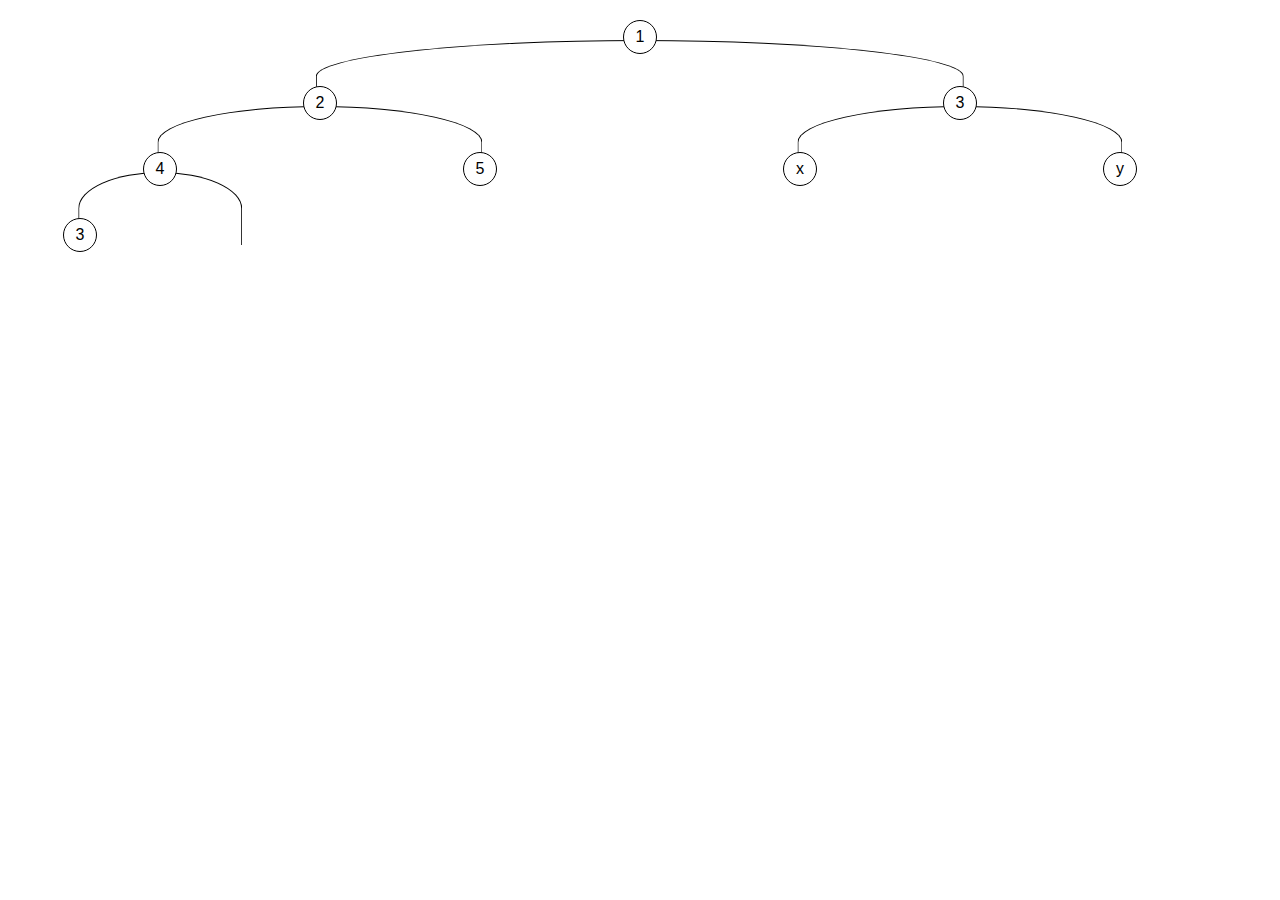
==== index.html @ e1df21e1 "first commit" ====
<!DOCTYPE html>
<html>
<head>
    <style>
        html, 
body {
  margin: 0; padding: 0;
  font: 16px sans-serif;
}

.node {
  position: relative;
  flex: 1 1 45%;
  text-align: center; line-height: 2em;
}
.node:before {
  content: '';
  display: block;
  width: 50.5%; height: calc(40px + 2em);
  position: absolute; top: 0; left: 50%;
  transform: translate(-50%, 20px);
  border: 1px solid #000; border-bottom: none;
  z-index: -1;
  border-radius: 100% 100% 0 0;
}
.node.leaf:before { border: none; }
body > .node { width: 100%; margin-top: 20px; }

.node .container {
  display: flex;
  flex-wrap: nowrap; justify-content: center;
  margin: 2em 0;
}

.node > span {
  display: inline-block;
  width: 2em; height: 2em;
  background-color: #fff;
  border: 1px solid #000; border-radius: 50%;
}
    </style>

</head>
<body>
    
    <script type="text/javascript">
        const $d = document;

function addNodeFromObj(obj, parentEl = $d.body) {
  let el = $d.createElement('div');
  el.classList.add('node');
  if (!obj) {
    el.classList.add('leaf');
    parentEl.appendChild(el);
    return;
  }
  el.insertAdjacentHTML('beforeend', `
    <span class="name">${obj.name}</span><div class="container"></div>
  `);
  parentEl.appendChild(el);
  if (obj.left || obj.right) {
    el = el.querySelector('.container');
    addNodeFromObj(obj.left, el);
    addNodeFromObj(obj.right, el);
  }
  else
    el.classList.add('leaf');
}

let tree = {
  name: '1',
  left: {
    name: '2',
    left : { name: '4' ,
        left : {name: '3'}
    },
    right: { name: '5' }
  },
  right: {
    name: '3',
    left : { name: 'x' },
    right: { name: 'y' }
  }
};
addNodeFromObj(tree);
    </script>
</body>
</html>
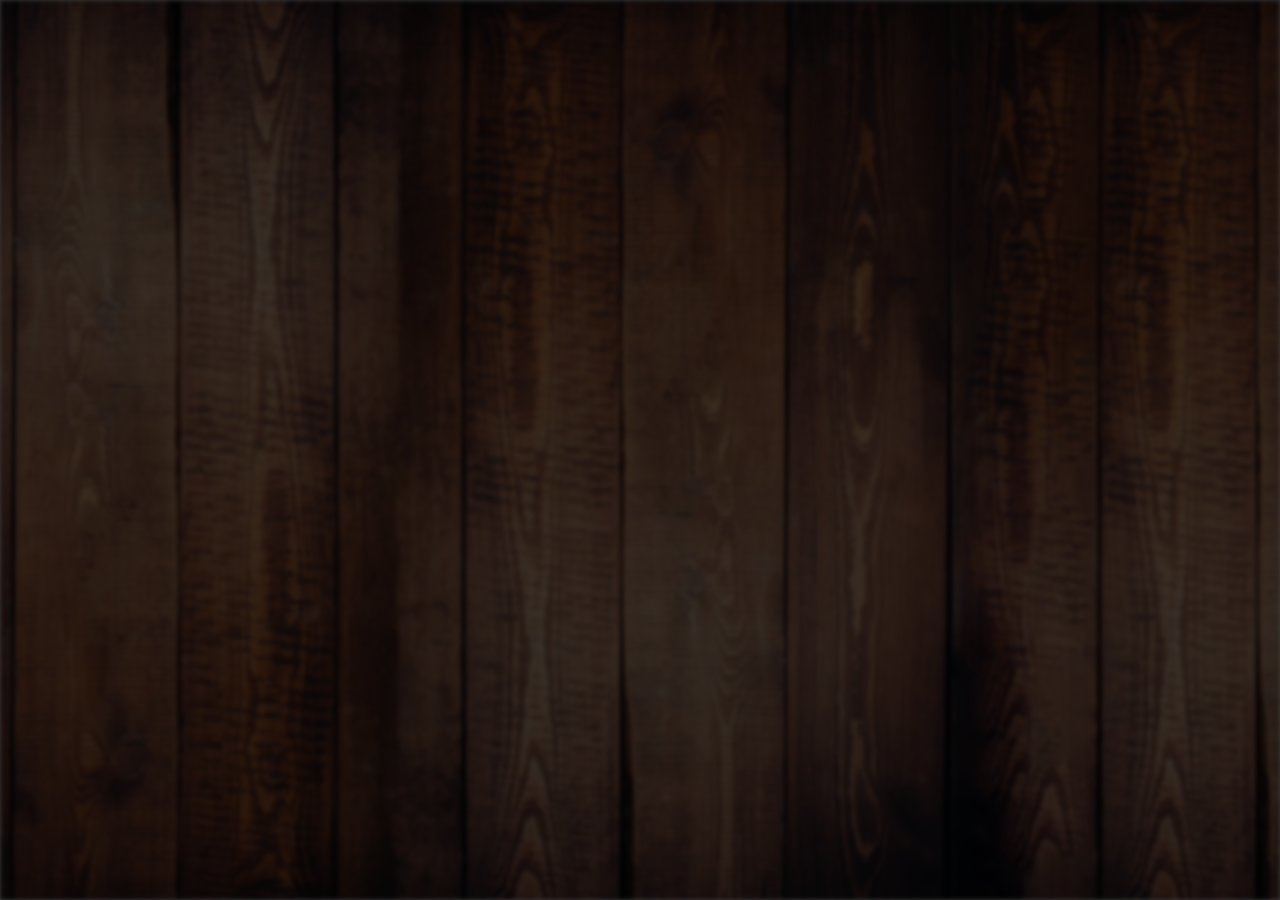
==== commit 0f5e6a10: "add theory" ====
--- a/index.html
+++ b/index.html
@@ -1,89 +1,135 @@
+<!doctype html>
 
-<!DOCTYPE html>
-<html>
-<head>
-    <style>
-        html, 
-body {
-  margin: 0; padding: 0;
-  font: 16px sans-serif;
-}
+<html lang="en">
+   
+   
+    <head>
+       
+       
+        <!-- META -->
+        <meta charset="utf-8">
+        <meta name="robots" content="noodp">
+        <meta name="viewport" content="width=device-width, initial-scale=1, maximum-scale=1, user-scalable=no">
+       
+        <!-- PAGE TITLE -->
+        <title>НИР-main</title>
+       
+        <!-- FAVICON -->
+        <link rel="shortcut icon" href="img/favicon.png">
+       
+        <!-- FONTS -->
+        <link href="https://fonts.googleapis.com/css?family=Poppins:300,400,500,600,700&amp;subset=latin-ext" rel="stylesheet">
+       
+        <!-- STYLESHEETS -->
+        <link rel="stylesheet" type="text/css" href="css/plugins.css">
+        <link rel="stylesheet" type="text/css" href="css/main.css">
+        
+        
+    </head>
 
-.node {
-  position: relative;
-  flex: 1 1 45%;
-  text-align: center; line-height: 2em;
-}
-.node:before {
-  content: '';
-  display: block;
-  width: 50.5%; height: calc(40px + 2em);
-  position: absolute; top: 0; left: 50%;
-  transform: translate(-50%, 20px);
-  border: 1px solid #000; border-bottom: none;
-  z-index: -1;
-  border-radius: 100% 100% 0 0;
-}
-.node.leaf:before { border: none; }
-body > .node { width: 100%; margin-top: 20px; }
+   
+    <body>
+    
+       
+        <!-- PRELOADER -->
+        <div class="preloader">
+           
+            <div class="spinner"></div>
+            
+        </div>
+        <!-- /PRELOADER -->
+    
+        
+        <!-- IMAGE CONTAINER -->
+        <div class="image-container">
+           
+            <div class="background-img"></div>
+            <div class="filter"></div>
 
-.node .container {
-  display: flex;
-  flex-wrap: nowrap; justify-content: center;
-  margin: 2em 0;
-}
+        </div>
+        <!-- /IMAGE CONTAINER -->
 
-.node > span {
-  display: inline-block;
-  width: 2em; height: 2em;
-  background-color: #fff;
-  border: 1px solid #000; border-radius: 50%;
-}
-    </style>
 
-</head>
-<body>
+        <!-- CONTENT AREA -->
+        <div class="content-area">
+
+
+            <!-- CONTENT AREA INNER --> 
+            <div class="content-area-inner">
+
+
+                <!-- INTRO -->
+                <section id="intro">
+
+
+                    <!-- CONTAINER MID -->
+                    <div class="container-mid">
+
+                       
+                        <!-- ANIMATION CONTAINER -->
+                        <div class="animation-container animation-fade-right" data-animation-delay="0">
+                        
+                            <h1>Выбери бинарное дерево, которое тебе интересно понять.</h1>
+                        
+                        </div>
+                        <!-- /ANIMATION CONTAINER -->
+                        
+                        
+                        <!-- ANIMATION CONTAINER -->
+                        <div class="animation-container animation-fade-right" data-animation-delay="200">
+                           
+                            <a href="2.html">Бинарное дерево поиска</a>
+                            <a href="3.html">AVL - дерево</a>
+                            <a href="4.html">Красночерное дерево</a>
+                            
+                        </div>
+                        <!-- /ANIMATION CONTAINER -->
+
+
+                    </div>
+                    <!-- /CONTAINER MID -->
+
+
+                </section>
+                <!-- /INTRO -->
+
+
+               
+                
+                <!-- <section id="footer">
+                
+                   
+                    <ul class="social-icons scroll-animated">
+                       
+                       
+                        <li><a href="#"><i class="fa fa-facebook" aria-hidden="true"></i><i class="fa fa-facebook" aria-hidden="true"></i></a></li>
+                        <li><a href="#"><i class="fa fa-twitter" aria-hidden="true"></i><i class="fa fa-twitter" aria-hidden="true"></i></a></li>
+                        <li><a href="#"><i class="fa fa-google-plus" aria-hidden="true"></i><i class="fa fa-google-plus" aria-hidden="true"></i></a></li>
+                        <li><a href="#"><i class="fa fa-linkedin" aria-hidden="true"></i><i class="fa fa-linkedin" aria-hidden="true"></i></a></li>
+                        
+                        
+                    </ul>
+                    
+
+                  
+
+                </section> -->
+
+            </div>
+            <!-- /CONTENT AREA INNER -->
+
+
+        </div>
+        <!-- /CONTENT AREA -->
+        
+        
+        <!-- JAVASCRIPTS -->
+        <script type="text/javascript" src="js/plugins.js"></script>
+        <script type="text/javascript" src="js/main.js"></script>
+        
+   
+   
+    </body> 
     
-    <script type="text/javascript">
-        const $d = document;
-
-function addNodeFromObj(obj, parentEl = $d.body) {
-  let el = $d.createElement('div');
-  el.classList.add('node');
-  if (!obj) {
-    el.classList.add('leaf');
-    parentEl.appendChild(el);
-    return;
-  }
-  el.insertAdjacentHTML('beforeend', `
-    <span class="name">${obj.name}</span><div class="container"></div>
-  `);
-  parentEl.appendChild(el);
-  if (obj.left || obj.right) {
-    el = el.querySelector('.container');
-    addNodeFromObj(obj.left, el);
-    addNodeFromObj(obj.right, el);
-  }
-  else
-    el.classList.add('leaf');
-}
-
-let tree = {
-  name: '1',
-  left: {
-    name: '2',
-    left : { name: '4' ,
-        left : {name: '3'}
-    },
-    right: { name: '5' }
-  },
-  right: {
-    name: '3',
-    left : { name: 'x' },
-    right: { name: 'y' }
-  }
-};
-addNodeFromObj(tree);
-    </script>
-</body>
+    
 </html>--- a/css/main.css
+++ b/css/main.css
@@ -0,0 +1,1439 @@
+/******************************************************************
+
+
+	------------------------
+	-- TABLE OF CONTENTS --
+	------------------------
+	
+	--  01. Basic
+	--  02. Preloader
+    --  03. Image Container
+    --  04. Content Area
+    --  05. Content Area --> Intro
+    --  06. Content Area --> About
+    --  07. Content Area --> Service
+    --  08. Content Area --> Work
+    --  09. Content Area --> Contact
+    --  10. Content Area --> Footer
+ 
+ 
+ ******************************************************************/
+
+
+
+
+/** 1. Basic
+*******************************************************************/
+
+html
+{
+    font-size: 10px;
+}
+
+body
+{
+    font-family: 'Poppins', sans-serif;
+    font-weight: 300;
+    font-style: normal;
+
+    color: #fff;
+    background: #fff;
+
+    -webkit-font-smoothing: antialiased;
+}
+
+h1,
+h2,
+h3,
+h4,
+h5,
+h6
+{
+    font-weight: normal;
+
+    letter-spacing: .02em;
+
+    color: #fff;
+}
+
+h1
+{
+    font-size: 7.2rem;
+}
+
+h2
+{
+    font-size: 3.9rem;
+}
+
+h3
+{
+    font-size: 3.4rem;
+}
+
+h4
+{
+    font-size: 2.9rem;
+}
+
+h5
+{
+    font-size: 2.3rem;
+}
+
+h6
+{
+    font-size: 1.9rem;
+}
+
+p
+{
+    font-size: 1.8rem;
+    line-height: 1.7em;
+}
+
+a,
+a:hover,
+a:focus
+{
+    cursor: pointer;
+    -webkit-transition: all 300ms ease;
+         -o-transition: all 300ms ease;
+            transition: all 300ms ease;
+    text-decoration: none;
+
+    color: #fff;
+}
+
+button
+{
+    border: 2px solid #fff;
+    background: none;
+}
+
+.btn-primary,
+.btn-primary:hover,
+.btn-primary:focus,
+.btn-primary:active
+{
+    border-color: #fff !important;
+    outline: none !important;
+    background: none !important;
+    -webkit-box-shadow: none;
+            box-shadow: none;
+}
+
+@media (max-width:600px)
+{
+    html
+    {
+        font-size: 8px;
+    }
+}
+
+@media (max-width:500px)
+{
+    html
+    {
+        font-size: 7px;
+    }
+}
+
+
+
+/** 2. Preloader
+*******************************************************************/
+
+.preloader
+{
+    position: fixed;
+    z-index: 100000;
+    top: 0;
+    right: 0;
+
+    overflow: hidden;
+
+    width: 100%;
+    height: 100%;
+
+    background: #fff;
+}
+
+.preloader.hide-preloader
+{
+    width: 0;
+
+    -webkit-transition: .7s ease .3s;
+         -o-transition: .7s ease .3s;
+            transition: .7s ease .3s;
+}
+
+.preloader .spinner
+{
+    position: absolute;
+    top: 50%;
+    left: 50%;
+
+    display: block;
+
+    width: 50px;
+    height: 50px;
+    margin-top: -25px;
+    margin-left: -25px;
+
+    -webkit-animation: spinner-pulse .6s infinite ease-in-out;
+            animation: spinner-pulse .6s infinite ease-in-out;
+    text-align: center;
+
+    opacity: 1;
+    border-radius: 100%;
+    background-color: #111;
+}
+
+.preloader.hide-preloader .spinner
+{
+    -webkit-transition: .3s ease;
+         -o-transition: .3s ease;
+            transition: .3s ease;
+
+    opacity: 0;
+}
+
+@-webkit-keyframes spinner-pulse
+{
+    0%
+    {
+        -webkit-transform: scale(0);
+    }
+    100%
+    {
+        -webkit-transform: scale(1.0);
+
+        opacity: 0;
+    }
+}
+
+@keyframes spinner-pulse
+{
+    0%
+    {
+        -webkit-transform: scale(0);
+                transform: scale(0);
+    }
+    100%
+    {
+        -webkit-transform: scale(1.0);
+                transform: scale(1.0);
+
+        opacity: 0;
+    }
+}
+
+
+
+/** 3. Image Container
+*******************************************************************/
+
+.image-container
+{
+    position: fixed;
+    z-index: -1;
+    top: 0;
+    left: 0;
+
+    width: 100%;
+    height: 100%;
+}
+
+.image-container .background-img
+{
+    position: absolute;
+    z-index: 1;
+    top: 0;
+    left: 0;
+
+    width: 100%;
+    height: 100%;
+
+    -webkit-transition: opacity 1s ease;
+         -o-transition: opacity 1s ease;
+            transition: opacity 1s ease;
+    background-color:   rgba(0,0,0,1);
+    background: url(../img/background.jpg);
+    filter: blur(2px);
+    background-repeat: no-repeat;
+    background-size: cover;
+}
+
+.image-container .filter
+{
+    position: absolute;
+    z-index: 1;
+    top: 0;
+    left: 0;
+
+    width: 100%;
+    height: 100%;
+
+    -webkit-transition: opacity 1s ease;
+         -o-transition: opacity 1s ease;
+            transition: opacity 1s ease;
+    background-color:   rgba(0,0,0,0.75);
+    background-repeat: no-repeat;
+    background-size: cover;
+    z-index: 2;
+}
+
+
+/** 4. Content Area
+*******************************************************************/
+
+.content-area
+{
+    position: relative;
+    left: 0;
+
+    width: 100%;
+}
+
+.content-area .content-area-inner
+{
+    position: relative;
+
+    width: 100%;
+    padding: 0 20px;
+    overflow-x: hidden;
+}
+
+.content-area .content-area-inner section
+{
+    max-width: 1000px;
+    margin: 0 auto 20vh auto;
+}
+
+.content-area .content-area-inner section:last-child
+{
+    margin-bottom: 10vh;
+}
+
+.content-area .content-area-inner section h3.headline
+{
+    margin-bottom: 1.4em;
+}
+
+
+
+/** 5. Content Area --> Intro
+*******************************************************************/
+
+#intro
+{
+    position: relative;
+
+    height: 100vh;
+    margin-bottom: 0;
+
+    text-align: center;
+}
+
+#intro .container-mid
+{
+    position: absolute;
+    top: 50%;
+
+    width: 100%;
+
+    -webkit-transform: translateY(-50%);
+        -ms-transform: translateY(-50%);
+            transform: translateY(-50%);
+}
+
+#intro .container-mid h1
+{
+    font-weight: 450;
+    margin-bottom: .6em;
+    color: #dbce9e;
+    font-family: -apple-system, BlinkMacSystemFont, 'Segoe UI', Roboto, Oxygen, Ubuntu, Cantarell, 'Open Sans', 'Helvetica Neue', sans-serif;
+}
+
+#intro .container-mid a
+{
+    font-size: 3rem;
+    line-height: 2.92em;
+    padding: 0 10px 0 10px;
+    text-shadow: 1px 0 1px #000;
+    position: relative;
+    color: #e5e4d8;
+    display: inline-block;
+    overflow: hidden;
+
+    -webkit-transition: .2s ease;
+         -o-transition: .2s ease;
+            transition: .2s ease;
+    letter-spacing: .04em;
+    font-family: -apple-system, BlinkMacSystemFont, 'Segoe UI', Roboto, Oxygen, Ubuntu, Cantarell, 'Open Sans', 'Helvetica Neue', sans-serif;   
+    border-radius: 100px;
+}
+
+#intro .container-mid a .circle
+{
+    font-size: 1em;
+    line-height: 5.7rem;
+
+    position: relative;
+
+    display: inline-block;
+    overflow: hidden;
+
+    width: 5.7rem;
+    height: 5.7rem;
+    margin-left: 1em;
+
+    vertical-align: middle;
+
+    border: 3px solid #fff;
+    border-radius: 100%;
+}
+
+#intro .container-mid a .circle i
+{
+    position: absolute;
+    top: 50%;
+    left: 0;
+
+    width: 100%;
+
+    -webkit-transform: translateY(-50%);
+        -ms-transform: translateY(-50%);
+            transform: translateY(-50%);
+    text-align: center;
+}
+
+#intro .container-mid a .circle i:first-child
+{
+    top: -50%;
+}
+
+#intro .container-mid a:hover .circle i:first-child
+{
+    top: 50%;
+
+    -webkit-transition: .15s ease;
+         -o-transition: .15s ease;
+            transition: .15s ease;
+}
+
+#intro .container-mid a .circle i:last-child
+{
+    top: 50%;
+}
+
+#intro .container-mid a:hover .circle i:last-child
+{
+    top: 150%;
+
+    -webkit-transition: .15s ease;
+         -o-transition: .15s ease;
+            transition: .15s ease;
+}
+
+#intro .container-mid a:hover 
+{
+    color: #fa4b4b;
+}
+
+#intro .animation-container
+{
+    -webkit-transition: .5s ease;
+         -o-transition: .5s ease;
+            transition: .5s ease;
+}
+
+#intro .animation-container.animation-fade
+{
+    opacity: 0;
+}
+
+#intro .animation-container.animation-fade.run-animation
+{
+    opacity: 1;
+}
+
+#intro .animation-container.animation-fade-up
+{
+    -webkit-transform: translateY(10vh);
+        -ms-transform: translateY(10vh);
+            transform: translateY(10vh);
+
+    opacity: 0;
+}
+
+#intro .animation-container.animation-fade-up.run-animation
+{
+    -webkit-transform: translateY(0);
+        -ms-transform: translateY(0);
+            transform: translateY(0);
+
+    opacity: 1;
+}
+
+#intro .animation-container.animation-fade-down
+{
+    -webkit-transform: translateY(-10vh);
+        -ms-transform: translateY(-10vh);
+            transform: translateY(-10vh);
+
+    opacity: 0;
+}
+
+#intro .animation-container.animation-fade-down.run-animation
+{
+    -webkit-transform: translateY(0);
+        -ms-transform: translateY(0);
+            transform: translateY(0);
+
+    opacity: 1;
+}
+
+#intro .animation-container.animation-fade-left
+{
+    -webkit-transform: translateX(10vh);
+        -ms-transform: translateX(10vh);
+            transform: translateX(10vh);
+
+    opacity: 0;
+}
+
+#intro .animation-container.animation-fade-left.run-animation
+{
+    -webkit-transform: translateX(0);
+        -ms-transform: translateX(0);
+            transform: translateX(0);
+
+    opacity: 1;
+}
+
+#intro .animation-container.animation-fade-right
+{
+    -webkit-transform: translateX(-10vh);
+        -ms-transform: translateX(-10vh);
+            transform: translateX(-10vh);
+
+    opacity: 0;
+}
+
+#intro .animation-container.animation-fade-right.run-animation
+{
+    -webkit-transform: translateX(0);
+        -ms-transform: translateX(0);
+            transform: translateX(0);
+
+    opacity: 1;
+}
+
+
+
+/** 6. Content Area --> About
+*******************************************************************/
+
+#about p
+{
+    margin-bottom: 2.2em;
+    color: #e5e4d8;
+}
+
+#about p:last-child
+{
+    margin-bottom: 0;
+}
+
+#about .clients img
+{
+    margin-top: 3rem;
+}
+
+#teory p
+{
+    margin-bottom: 2.2em;
+    color: #e5e4d8;
+    text-align: justify;
+}
+#little-teory p{
+    margin-bottom: 2.2em;
+    color: #e5e4d8;
+    text-align: justify;
+}
+
+
+/** 7. Content Area --> Service
+*******************************************************************/
+
+#service .services-list
+{
+    margin-bottom: 0;
+    padding: 0;
+
+    list-style: none;
+}
+
+#service .services-list li
+{
+    display: block;
+}
+
+#service .services-list li button
+{
+    font-size: 2.4rem;
+    font-size: 2rem;
+    font-weight: 300;
+    line-height: 3.4em;
+
+    position: relative;
+
+    display: block;
+
+    width: 100%;
+    margin-bottom: 1rem;
+    padding: 0;
+
+    text-align: left;
+
+    border: none;
+    border-bottom: 2px solid #ccc;
+    border-radius: 0;
+}
+
+#service .services-list li button:after
+{
+    font: normal normal normal 14px/1 FontAwesome;
+    font-size: 1.7rem;
+
+    position: absolute;
+    top: 50%;
+    right: 0;
+
+    content: '\f078';
+    -webkit-transform: translateY(-50%);
+        -ms-transform: translateY(-50%);
+            transform: translateY(-50%);
+
+    color: #fff;
+}
+
+#service .services-list li .well
+{
+    min-height: 20px;
+    margin-bottom: 0;
+    padding: 0;
+    padding-top: 2.5rem;
+    padding-bottom: 2.5rem;
+
+    -webkit-transition: 1s ease;
+         -o-transition: 1s ease;
+            transition: 1s ease;
+
+    border: none;
+    border-radius: 0;
+    background-color: rgba(0,0,0,0);
+    -webkit-box-shadow: none;
+            box-shadow: none;
+}
+
+
+
+/** 8. Content Area --> Work
+*******************************************************************/
+
+#work .showcase .item
+{
+    position: relative;
+
+    overflow: hidden;
+
+    width: 100%;
+    height: 22rem;
+    margin: 0;
+    margin-bottom: 6vh;
+
+    cursor: pointer;
+
+    border-radius: 0;
+    background: #111;
+}
+
+#work .showcase .item:last-child
+{
+    margin-bottom: 0;
+}
+
+#work .showcase .item .info
+{
+    position: absolute;
+    z-index: 100;
+    top: 0;
+    left: 0;
+
+    width: 0;
+    height: 100%;
+
+    -webkit-transition: .25s ease;
+         -o-transition: .25s ease;
+            transition: .25s ease;
+
+    color: #fff;
+    background: #fff;
+    background: -webkit-linear-gradient(left, rgba(143,151,219,1) 1%,rgba(0,0,0,0) 100%);
+    background: -webkit-gradient(linear, left top, right top, color-stop(1%, rgba(143,151,219,1)),to(rgba(0,0,0,0)));
+    background:      -o-linear-gradient(left, rgba(143,151,219,1) 1%,rgba(0,0,0,0) 100%);
+    background:         linear-gradient(to right, rgba(143,151,219,1) 1%,rgba(0,0,0,0) 100%);
+
+    filter: progid:DXImageTransform.Microsoft.gradient( startColorstr='#8f97db', endColorstr='#00000000',GradientType=1 );
+}
+
+#work .showcase .item:hover .info
+{
+    width: 100%;
+}
+
+#work .showcase .item .info .container-mid
+{
+    position: absolute;
+    top: 50%;
+    left: 0;
+
+    width: 100%;
+    padding: 0 6rem;
+
+    -webkit-transform: translateY(-50%);
+        -ms-transform: translateY(-50%);
+            transform: translateY(-50%);
+}
+
+#work .showcase .item .info .container-mid h5
+{
+    margin: 0;
+    margin-bottom: .2em;
+
+    -webkit-transform: translateX(4vh);
+        -ms-transform: translateX(4vh);
+            transform: translateX(4vh);
+
+    opacity: 0;
+    color: #fff;
+}
+
+#work .showcase .item:hover .info .container-mid h5
+{
+    -webkit-transition: .15s ease .15s;
+         -o-transition: .15s ease .15s;
+            transition: .15s ease .15s;
+    -webkit-transform: translateX(0);
+        -ms-transform: translateX(0);
+            transform: translateX(0);
+
+    opacity: 1;
+}
+
+#work .showcase .item .info .container-mid p
+{
+    position: relative;
+
+    margin-bottom: 0;
+    padding-left: 1.4rem;
+
+    -webkit-transform: translateX(4vh);
+        -ms-transform: translateX(4vh);
+            transform: translateX(4vh);
+    letter-spacing: .025em;
+
+    opacity: 0;
+}
+
+#work .showcase .item:hover .info .container-mid p
+{
+    -webkit-transition: .15s ease .2s;
+         -o-transition: .15s ease .2s;
+            transition: .15s ease .2s;
+    -webkit-transform: translateX(0);
+        -ms-transform: translateX(0);
+            transform: translateX(0);
+
+    opacity: 1;
+}
+
+#work .showcase .item .info .container-mid p:before
+{
+    position: absolute;
+    top: 50%;
+    left: 0;
+
+    width: .6em;
+    height: 1px;
+
+    content: '';
+    -webkit-transform: translateY(-50%);
+        -ms-transform: translateY(-50%);
+            transform: translateY(-50%);
+
+    background: #fff;
+}
+
+#work .showcase .item .background-image
+{
+    position: absolute;
+    top: 0;
+    left: 0;
+
+    width: 100%;
+    height: 100%;
+
+    background-repeat: no-repeat;
+    background-position: center;
+    background-size: cover;
+}
+
+.featherlight .featherlight-content
+{
+    max-height: 95%;
+    padding: 0;
+
+    border-bottom: 0;
+    background: rgba(140, 148, 216, .7);
+}
+
+.featherlight .featherlight-content  .featherlight-close-icon
+{
+    font-size: 2.8rem;
+    line-height: 2em;
+
+    top: 4.5vh;
+    right: 4vh;
+
+    width: 2em;
+
+    -webkit-transform: translate(50%,-50%);
+        -ms-transform: translate(50%,-50%);
+            transform: translate(50%,-50%);
+
+    color: #fff;
+    outline: none !important;
+    background: none;
+}
+
+.featherlight .featherlight-content .work-lightbox
+{
+    max-width: 900px;
+    padding: 9vh 8vh;
+
+    text-align: center;
+}
+
+.featherlight .featherlight-content .work-lightbox img
+{
+    margin: 0 auto 6vh auto;
+}
+
+.featherlight .featherlight-content .work-lightbox h3
+{
+    margin-bottom: .2em;
+}
+
+.featherlight .featherlight-content .work-lightbox p.subline
+{
+    margin-bottom: 1.6em;
+
+    letter-spacing: .025em;
+}
+
+.featherlight .featherlight-content .work-lightbox p
+{
+    max-width: 660px;
+    margin: 0 auto;
+    margin-bottom: 2em;
+}
+
+.featherlight .featherlight-content .work-lightbox p:last-child
+{
+    margin-bottom: 0;
+}
+
+
+
+/** 9. Content Area --> Contact
+*******************************************************************/
+
+#contact #contact-form
+{
+    position: relative;
+}
+
+#contact #contact-form .fhp-input
+{
+    display: none;
+
+    pointer-events: none;
+
+    opacity: 0;
+}
+
+#contact #contact-form input,
+#contact #contact-form textarea,
+#contact #contact-form button
+{
+    font-size: 2rem;
+
+    margin-bottom: 3.4vh;
+
+    -webkit-transition: .3s ease;
+         -o-transition: .3s ease;
+            transition: .3s ease;
+
+    color: #fff;
+    border: none;
+    border-bottom: 2px solid #fff;
+    border-radius: 0;
+    outline: none !important;
+    background: none;
+    -webkit-box-shadow: none !important;
+            box-shadow: none !important;
+}
+
+#contact #contact-form.success input,
+#contact #contact-form.success textarea,
+#contact #contact-form.success button
+{
+    border: none;
+}
+
+#contact #contact-form.success input,
+#contact #contact-form.success textarea,
+#contact #contact-form.success button
+{
+    line-height: 0;
+
+    height: 0;
+    margin: 0;
+    padding: 0;
+
+    opacity: 0;
+}
+
+#contact #contact-form input::-webkit-input-placeholder,
+#contact #contact-form textarea::-webkit-input-placeholder
+{
+    color: #fff;
+}
+
+#contact #contact-form input:-ms-input-placeholder,
+#contact #contact-form textarea:-ms-input-placeholder
+{
+    color: #fff;
+}
+
+#contact #contact-form input::-ms-input-placeholder,
+#contact #contact-form textarea::-ms-input-placeholder
+{
+    color: #fff;
+}
+
+#contact #contact-form input::placeholder,
+#contact #contact-form textarea::placeholder
+{
+    color: #fff;
+}
+
+#contact #contact-form input.error,
+#contact #contact-form textarea.error
+{
+    border-color: red;
+}
+
+#contact #contact-form input
+{
+    line-height: 3.2em;
+
+    height: 3.4em;
+    padding: 0;
+}
+
+#contact #contact-form textarea
+{
+    line-height: 1.7em;
+
+    min-width: 100%;
+    max-width: 100%;
+    height: 8em;
+    margin-bottom: 4.4rem;
+    padding: 0;
+    padding-top: 1em;
+}
+
+#contact #contact-form button
+{
+    line-height: 3.2em;
+
+    position: relative;
+
+    display: inline-block;
+    overflow: hidden;
+
+    width: auto;
+    height: 3.2em;
+    margin-bottom: 0;
+    padding: 0;
+
+    border: none !important;
+    background: none !important;
+}
+
+#contact #contact-form button .circle
+{
+    font-size: 1em;
+    line-height: 5rem;
+
+    position: relative;
+
+    display: inline-block;
+    overflow: hidden;
+
+    width: 5rem;
+    height: 5rem;
+    margin-left: 1em;
+
+    vertical-align: middle;
+
+    border: 2px solid #fff;
+    border-radius: 100%;
+}
+
+#contact #contact-form button .circle i
+{
+    position: absolute;
+    top: 50%;
+    left: 0;
+
+    width: 100%;
+
+    -webkit-transform: translateY(-50%);
+        -ms-transform: translateY(-50%);
+            transform: translateY(-50%);
+    text-align: center;
+}
+
+#contact #contact-form button .circle i:first-child
+{
+    -webkit-transform: translate(-100%,-50%);
+        -ms-transform: translate(-100%,-50%);
+            transform: translate(-100%,-50%);
+}
+
+#contact #contact-form button:hover .circle i:first-child
+{
+    -webkit-transition: .15s ease;
+         -o-transition: .15s ease;
+            transition: .15s ease;
+    -webkit-transform: translate(0,-50%);
+        -ms-transform: translate(0,-50%);
+            transform: translate(0,-50%);
+}
+
+#contact #contact-form button .circle i:last-child
+{
+    -webkit-transform: translate(0,-50%);
+        -ms-transform: translate(0,-50%);
+            transform: translate(0,-50%);
+}
+
+#contact #contact-form button:hover .circle i:last-child
+{
+    -webkit-transition: .15s ease;
+         -o-transition: .15s ease;
+            transition: .15s ease;
+    -webkit-transform: translate(100%,-50%);
+        -ms-transform: translate(100%,-50%);
+            transform: translate(100%,-50%);
+}
+
+
+#contact #contact-form .success-message
+{
+    font-size: 2rem;
+    line-height: 0;
+
+    position: relative;
+    bottom: 0;
+    left: 0;
+
+    height: 0;
+    margin-top: -1.6em;
+    padding: 0 2em;
+
+    -webkit-transition: .2s ease;
+         -o-transition: .2s ease;
+            transition: .2s ease;
+    pointer-events: none;
+
+    opacity: 0;
+    color: #fff;
+    border: 2px solid limegreen;
+    border-radius: 0;
+    background: none;
+}
+
+#contact #contact-form.success .success-message
+{
+    line-height: 6em;
+
+    height: 6em;
+
+    pointer-events: all;
+
+    opacity: 1;
+}
+
+#contact #contact-form .success-message i
+{
+    font-size: 2.4rem;
+
+    margin-right: .7em;
+}
+
+
+
+/** 10. Content Area --> Footer
+*******************************************************************/
+
+#footer .social-icons
+{
+    padding: 0;
+
+    list-style: none;
+}
+
+#footer .social-icons li
+{
+    display: inline-block;
+}
+
+#footer .social-icons li a
+{
+    font-size: 1.5rem;
+    line-height: 5rem;
+    line-height: calc(5rem - 4px);
+
+    position: relative;
+
+    display: block;
+    overflow: hidden;
+
+    width: 5rem;
+    height: 5rem;
+    margin: 0;
+    margin-right: 1em;
+
+    text-align: center;
+
+    color: #fff;
+    border: 2px solid #fff;
+    border-radius: 100%;
+    background: none;
+}
+
+#footer .social-icons li a i
+
+{
+    position: absolute;
+    top: 50%;
+    left: 0;
+
+    width: 100%;
+
+    -webkit-transform: translateY(-50%);
+        -ms-transform: translateY(-50%);
+            transform: translateY(-50%);
+    text-align: center;
+}
+
+#footer .social-icons li a i:first-child
+{
+    top: -50%;
+}
+
+#footer .social-icons li a:hover i:first-child
+{
+    top: 50%;
+
+    -webkit-transition: .15s ease;
+         -o-transition: .15s ease;
+            transition: .15s ease;
+}
+
+#footer .social-icons li a i:last-child
+{
+    top: 50%;
+}
+
+#footer .social-icons li a:hover i:last-child
+{
+    top: 150%;
+
+    -webkit-transition: .15s ease;
+         -o-transition: .15s ease;
+            transition: .15s ease;
+}
+
+#footer p
+{
+    margin-top: 2em;
+}
+
+#footer p a
+{
+    color: #fff;
+    border-bottom: 1px solid #eee;
+}
+
+
+.topContorl {
+    margin-right: 10px;
+    margin-top: -7px;
+}
+
+
+.btn:hover {
+    color: #e98890;
+    border-color: #926c6f;
+}
+
+.spanToCheckbox {
+    color: white;
+    font-size: 14px;
+    padding-left: 5px;
+    margin-bottom: -10px;
+}
+
+.column1 {
+    width: 20%;
+}
+
+.column2 {
+    width: 80%;
+}
+
+
+
+#AVL-table {
+    height: 600px;
+    width: 100%;
+    table-layout: fixed;
+}
+
+
+#about {
+     max-width: 1200px;
+}
+
+.change-style td:nth-child(1) {
+    padding-bottom: 15px;
+    float: left;
+}
+
+.change-style td:nth-child(2) {
+    padding-bottom: 15px;
+    padding-right: 7px;
+}
+
+
+.test12 {
+    width: 12em; white-space: pre-line;
+}
+
+#GeneralAnimationControls {
+    margin: 0 auto;
+}
+
+#navigation {
+    position: fixed;    
+    left: 5px;
+    z-index: 9999;
+    margin-top: 23%;
+}
+
+#navigation a{
+    float: left;
+    margin-bottom: 15%;
+    font-size: 1.5em;
+    transition: 0.3s linear; 
+}
+
+#navigation a:hover {
+    cursor: pointer;
+    color: #fa4b4b;
+}
+
+
+
+.reversearrow {
+    transform: rotate(180deg)
+}
+/* transform: rotate(180deg);  крутить стрелки*/
+
+#infocode p{
+    margin: 0;
+    padding: 0;
+    color: #000;
+    font-size: 14px;
+}
+
+p.infoHeader {
+    text-align: left;
+
+}
+
+p.infoSubHeader {
+    text-align: left;
+
+}
+
+p.infoSubSubHeader {
+    text-align: left;
+
+}
+p.infoSubSubSubHeader {
+    text-align: left;
+
+}
+
+.selectedrow {
+    background-color: black;
+    color: white !important;
+    
+}
+
+#status {
+    font-size: 14px;
+    padding-top: 15px;
+}
+
+
+
+.rotateclass {
+    transform: rotate(180deg);
+    transition: transform .2s ease-in-out;
+}
+
+.fixed-nav-bar {  
+     position: fixed;   
+     top: 0;   
+     left: 0;   
+     z-index: 9999;   
+     width: 100%;   
+     height: 50px;   
+     background-color: #775a34; 
+     
+    }
+
+
+    .fixed-nav-bar a {
+        float: left;
+        color: #e9c2ab;
+        text-align: center;
+        padding: 14px 16px;
+        text-decoration: none;
+        font-size: 14px;
+        height: 100%;
+    }   
+
+    .fixed-nav-bar a:hover {
+        background-color: rgb(230, 227, 227);
+        color: black;
+
+    }
+    /* .fixed-nav-bar a.active {
+        background-color: #4CAF50;
+        color: white;
+    } */
+
+    .fixed-nav-bar div {
+        float: right;
+        color: #ffffff;
+        text-align: center;
+        padding: 14px 16px;
+        text-decoration: none;
+        font-size: 20px;
+    }   
+
+    .fixed-nav-bar a:after {
+        display: block;
+        left: 0; /*изменить на right:0;, чтобы изменить направление подчёркивания */
+        width: 0;/*задаём длинну линии до наведения курсора*/
+        height: 2px; /*задаём ширину линии*/
+        background-color: #ffffff; /*задаём цвет линии*/
+        content: "";
+        transition: width 0.3s ease-out; /*задаём время анимации*/
+    }
+    
+    .fixed-nav-bar a:hover:after,
+    .fixed-nav-bar a:focus:after {
+        width: 100%; /*устанавливаем значение 100% чтобы ссылка подчёркивалась полностью*/
+    }
+
+
+    .arrow1{
+        height: 25px;
+        transition: transform .2s ease-in-out;
+        transition: 0.4s;
+    
+    }
+
+    .rotateclass {
+        transform: rotate(180deg);
+        transition: transform .2s ease-in-out;
+    }
+
+    #inforamtionBlock {
+        position: absolute;
+        right: -150px;
+        top: 450px;
+    
+    }
+    
+    #status {
+        position: absolute;
+        right: 40px;
+        height: 50px;
+        margin-bottom: 10px;
+        background-color: rgb(46, 187, 209); 
+        width: 420px;
+        display: none;
+        overflow: hidden;    }
+    
+    #infocode {
+        position: absolute;
+        right: 40px;
+        top: 60px;
+        background-color: #775a34; 
+        width: 0;
+        height: 300px;
+        overflow: hidden;
+        transition: width 0.2s ease-out;
+    }
+    
+    #openstatus {
+        position: absolute;
+        right: 0;
+        height: 50px;
+        top: -17px;
+        width: 30px;
+        margin-left: 10px;
+        margin-bottom: 10px;
+    
+    }
+    
+    #opencode {
+        position: absolute;
+        right: 0;
+        top: 40px;
+        width: 30px;
+        margin-left: 10px;
+    }
